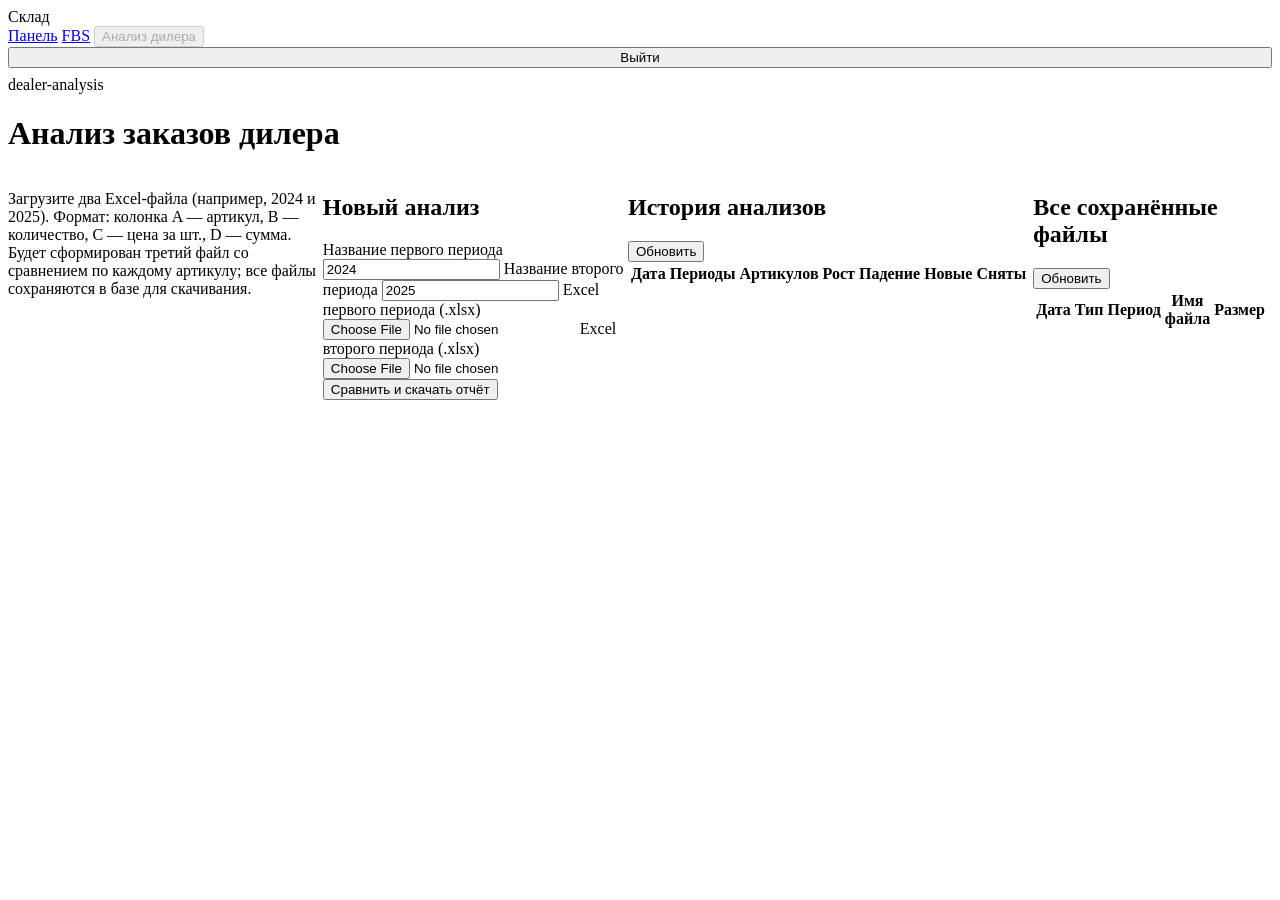
==== app/web/templates/dealer_analysis.html @ 2ba0d586 "Add analysis to store" ====
<!DOCTYPE html>
<html lang="ru">
<head>
  <meta charset="UTF-8" />
  <meta name="viewport" content="width=device-width, initial-scale=1" />
  <title>Анализ заказов дилера</title>
  <link rel="stylesheet" href="/static/app.css" />
  <link rel="stylesheet" href="/static/dealer_analysis.css" />
</head>
<body>
  <div class="app">
    <aside class="sidebar">
      <div class="brand">Склад</div>
      <nav class="nav">
        <a class="nav-item nav-link" href="/">Панель</a>
        <a class="nav-item nav-link" href="/fbs">FBS</a>
        <button type="button" class="nav-item active" disabled>Анализ дилера</button>
      </nav>
      <div class="sidebar-footer">
        <button type="button" class="btn" id="btnLogout" style="width:100%;margin-bottom:0.5rem;">Выйти</button>
        <span class="muted">dealer-analysis</span>
      </div>
    </aside>
    <main class="main">
      <header class="topbar">
        <h1>Анализ заказов дилера</h1>
      </header>

      <section class="view active" style="display:flex;">
        <p class="muted da-intro">
          Загрузите два Excel-файла (например, 2024 и 2025). Формат: колонка A — артикул, B — количество,
          C — цена за шт., D — сумма. Будет сформирован третий файл со сравнением по каждому артикулу;
          все файлы сохраняются в базе для скачивания.
        </p>

        <form id="analyzeForm" class="da-form card">
          <h2>Новый анализ</h2>
          <div class="da-form-grid">
            <label class="field-block">
              Название первого периода
              <input type="text" id="periodALabel" class="input" placeholder="2024" value="2024" required />
            </label>
            <label class="field-block">
              Название второго периода
              <input type="text" id="periodBLabel" class="input" placeholder="2025" value="2025" required />
            </label>
            <label class="field-block">
              Excel первого периода (.xlsx)
              <input type="file" id="fileA" accept=".xlsx,.xlsm,.xltx" required />
            </label>
            <label class="field-block">
              Excel второго периода (.xlsx)
              <input type="file" id="fileB" accept=".xlsx,.xlsm,.xltx" required />
            </label>
          </div>
          <div class="toolbar">
            <button type="submit" class="btn primary" id="btnAnalyze">Сравнить и скачать отчёт</button>
            <span class="muted" id="analyzeStatus"></span>
          </div>
          <div id="analyzeResult" class="da-result hidden"></div>
        </form>

        <div class="da-section card">
          <div class="toolbar">
            <h2>История анализов</h2>
            <button type="button" class="btn" id="btnReloadRuns">Обновить</button>
          </div>
          <div class="table-wrap">
            <table class="data-table" id="runsTable">
              <thead>
                <tr>
                  <th>Дата</th>
                  <th>Периоды</th>
                  <th>Артикулов</th>
                  <th>Рост</th>
                  <th>Падение</th>
                  <th>Новые</th>
                  <th>Сняты</th>
                  <th></th>
                </tr>
              </thead>
              <tbody id="runsBody"></tbody>
            </table>
          </div>
        </div>

        <div class="da-section card">
          <div class="toolbar">
            <h2>Все сохранённые файлы</h2>
            <button type="button" class="btn" id="btnReloadFiles">Обновить</button>
          </div>
          <div class="table-wrap">
            <table class="data-table" id="filesTable">
              <thead>
                <tr>
                  <th>Дата</th>
                  <th>Тип</th>
                  <th>Период</th>
                  <th>Имя файла</th>
                  <th>Размер</th>
                  <th></th>
                </tr>
              </thead>
              <tbody id="filesBody"></tbody>
            </table>
          </div>
        </div>
      </section>
    </main>
  </div>
  <script src="/static/dealer_analysis.js"></script>
</body>
</html>
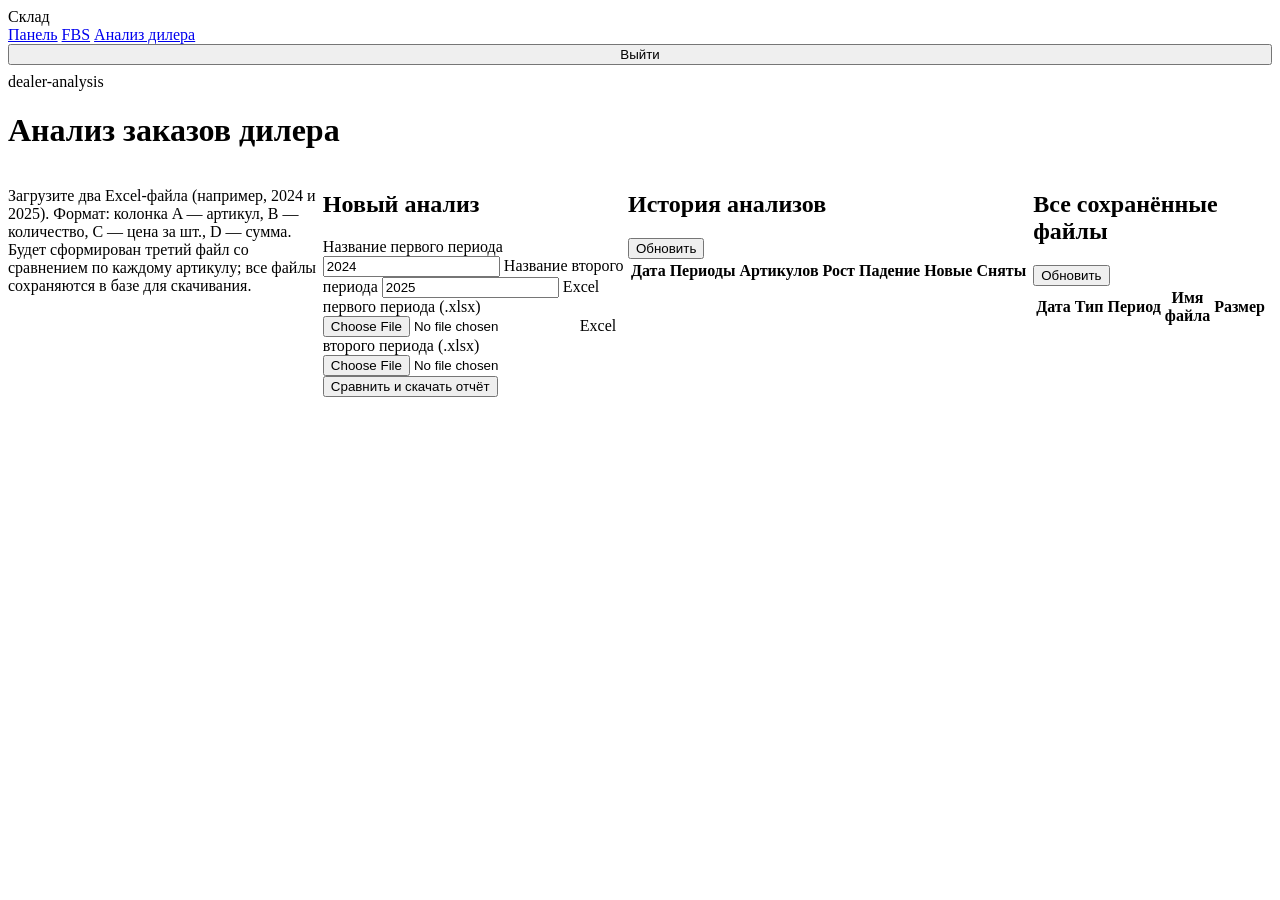
==== commit 5b40f774: "Add missing top art." ====
--- a/app/web/templates/dealer_analysis.html
+++ b/app/web/templates/dealer_analysis.html
@@ -14,7 +14,7 @@
       <nav class="nav">
         <a class="nav-item nav-link" href="/">Панель</a>
         <a class="nav-item nav-link" href="/fbs">FBS</a>
-        <button type="button" class="nav-item active" disabled>Анализ дилера</button>
+        <a class="nav-item nav-link active" href="/dealer-analysis" aria-current="page">Анализ дилера</a>
       </nav>
       <div class="sidebar-footer">
         <button type="button" class="btn" id="btnLogout" style="width:100%;margin-bottom:0.5rem;">Выйти</button>
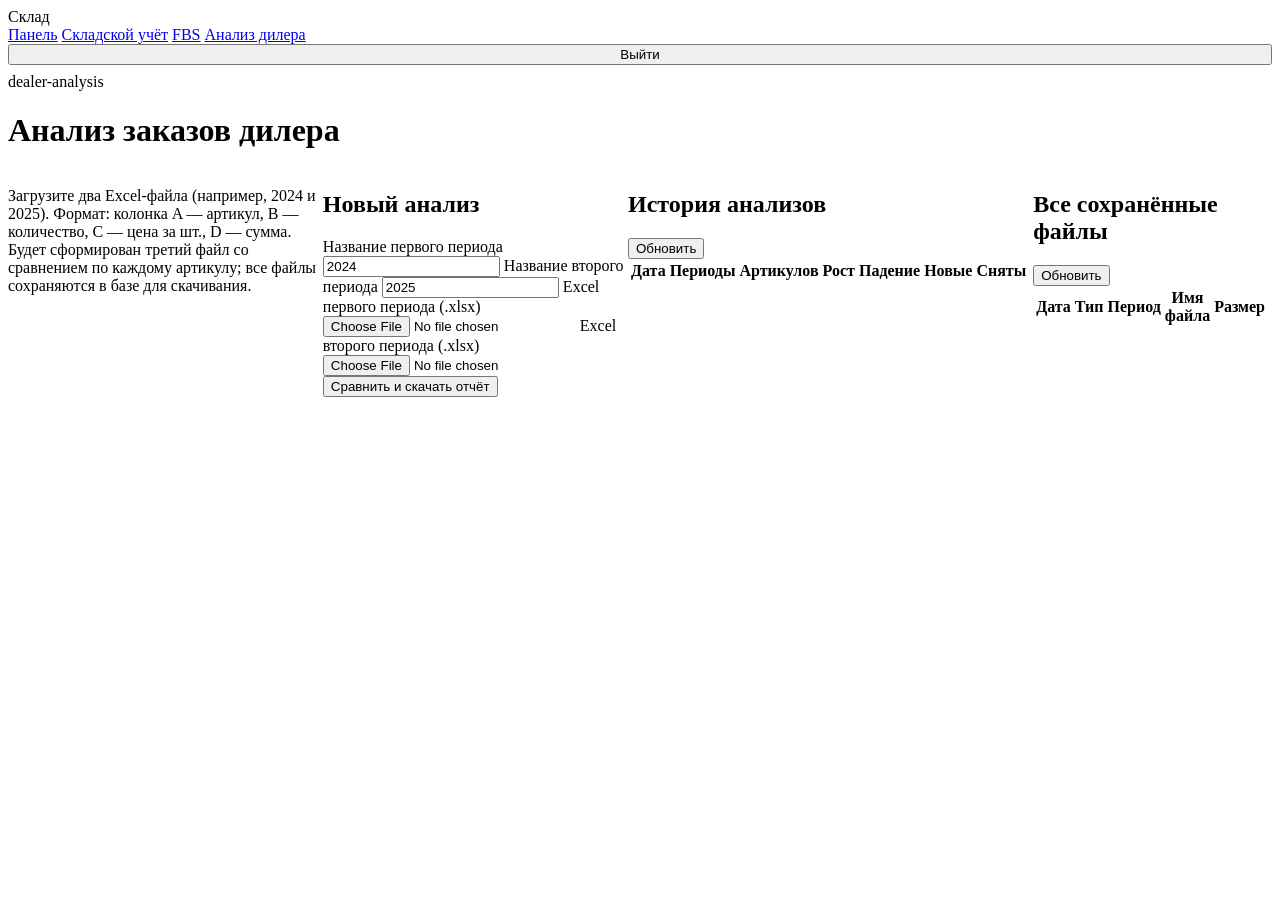
==== commit 9e08d9e0: "New warehouse template for warehouse and CRM" ====
--- a/app/web/templates/dealer_analysis.html
+++ b/app/web/templates/dealer_analysis.html
@@ -13,6 +13,7 @@
       <div class="brand">Склад</div>
       <nav class="nav">
         <a class="nav-item nav-link" href="/">Панель</a>
+        <a class="nav-item nav-link" href="/warehouse">Складской учёт</a>
         <a class="nav-item nav-link" href="/fbs">FBS</a>
         <a class="nav-item nav-link active" href="/dealer-analysis" aria-current="page">Анализ дилера</a>
       </nav>
